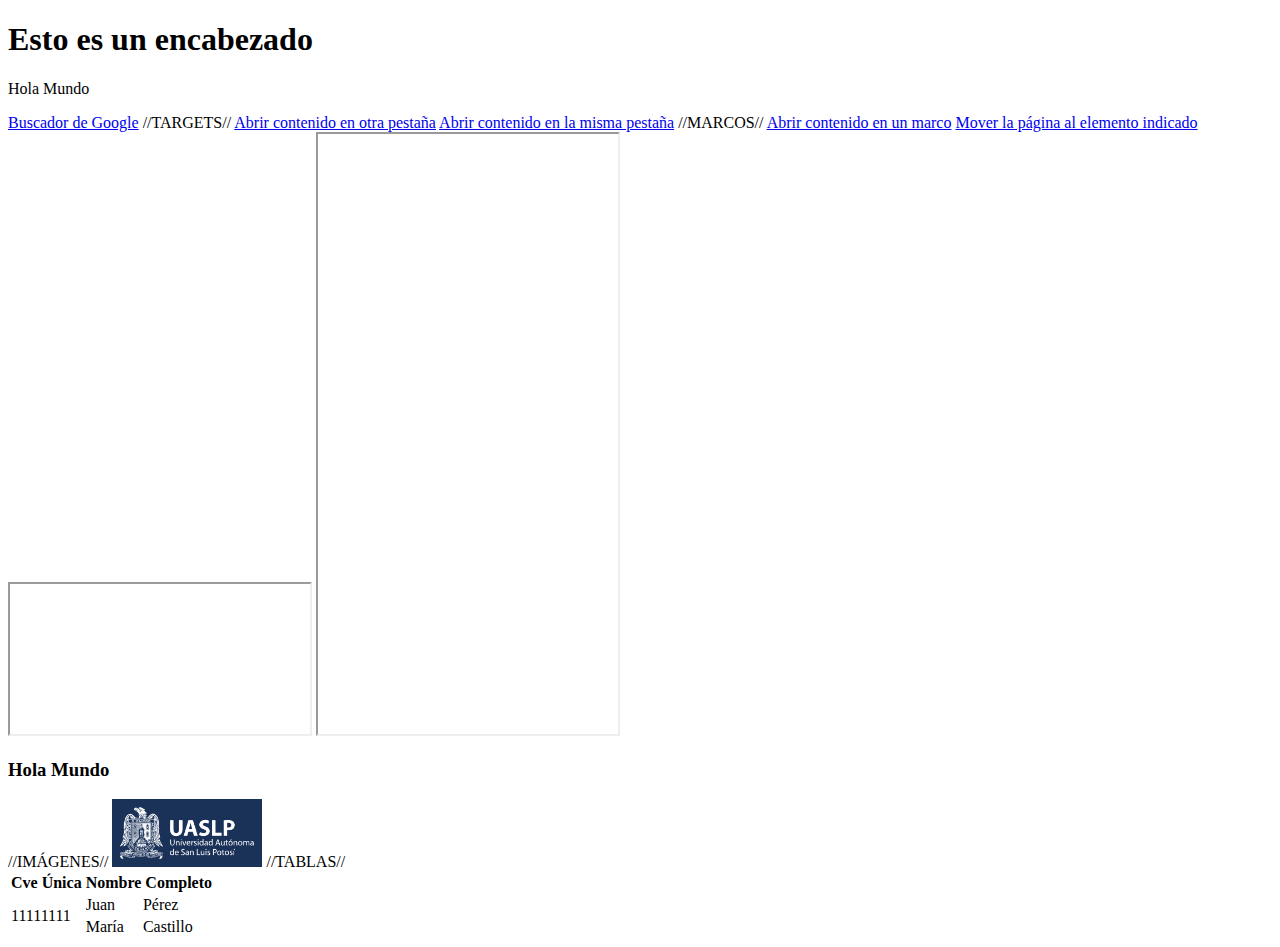
==== index.html @ 40ebb775 "Primer commit" ====
<!DOCTYPE html>
<html lang="en">
<head>
    <meta charset="UTF-8">
    <meta http-equiv="X-UA-Compatible" content="IE=edge">
    <meta name="viewport" content="width=device-width, initial-scale=1.0">
    <title>Prueba</title>
</head>
<body>
    <h1>Esto es un encabezado</h1>
    <p>Hola Mundo</p>
    <a href="https://www.google.com">Buscador de Google</a>

    //TARGETS//
    <a href="https://www.google.com" target="_blank">Abrir contenido en otra pestaña</a>
    <a href="https://www.google.com" target="_self">Abrir contenido en la misma pestaña</a>

    //MARCOS//
    <a href="https://www.google.com/maps/embed?pb=!1m14!1m12!1m3!1d14780.079514017702!2d-100.99200575!3d22.163315349999998!2m3!1f0!2f0!3f0!3m2!1i1024!2i768!4f13.1!5e0!3m2!1sen!2smx!4v1629759066490!5m2!1sen!2smx" target="_self">Abrir contenido en un marco</a>
    <a href="#saludo">Mover la página al elemento indicado</a>

    <iframe name="prueba"></iframe>

    <iframe src="Test.pdf" width="300" height="600"></iframe>

    <h3 id="saludo">Hola Mundo</h3>

    //IMÁGENES//
    <img src="UASLP.png" alt="Logo UASLP" width="150px">

    //TABLAS//
    <table>
        <thead>
            <tr>
                <th>Cve Única</th>
                <th colspan="2">Nombre Completo</th>
            </tr>
        </thead>
        <tbody>
            <tr>
                <td rowspan="2">11111111</td>
                <td>Juan</td>
                <td>Pérez</td>
            </tr>
            <tr>
                <td>María</td>
                <td>Castillo</td>
            </tr>
        </tbody>
    </table>
</body>
</html>
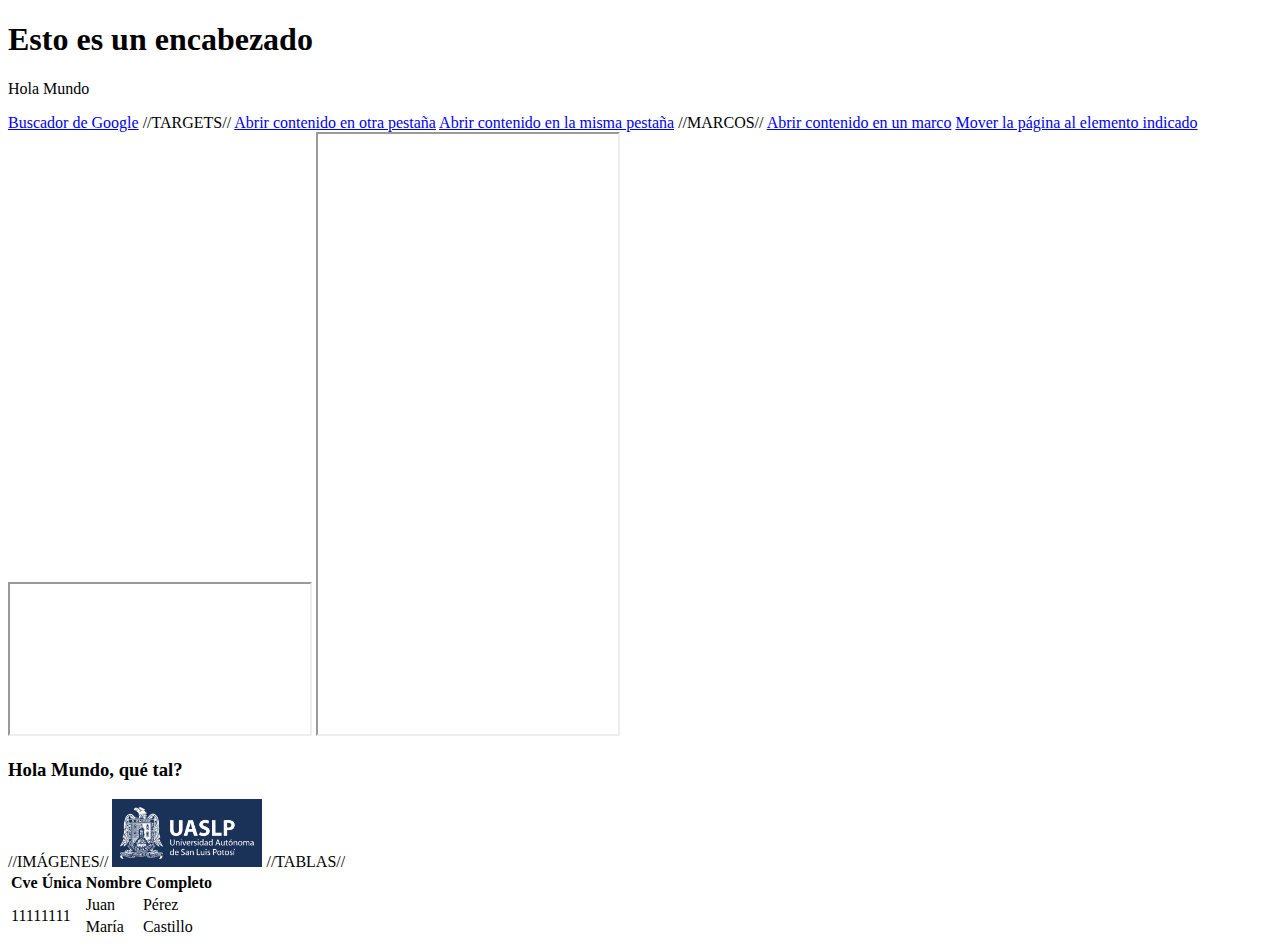
==== commit d0f97d41: "Modificación del index" ====
--- a/index.html
+++ b/index.html
@@ -23,7 +23,7 @@
 
     <iframe src="Test.pdf" width="300" height="600"></iframe>
 
-    <h3 id="saludo">Hola Mundo</h3>
+    <h3 id="saludo">Hola Mundo, qué tal?</h3>
 
     //IMÁGENES//
     <img src="UASLP.png" alt="Logo UASLP" width="150px">
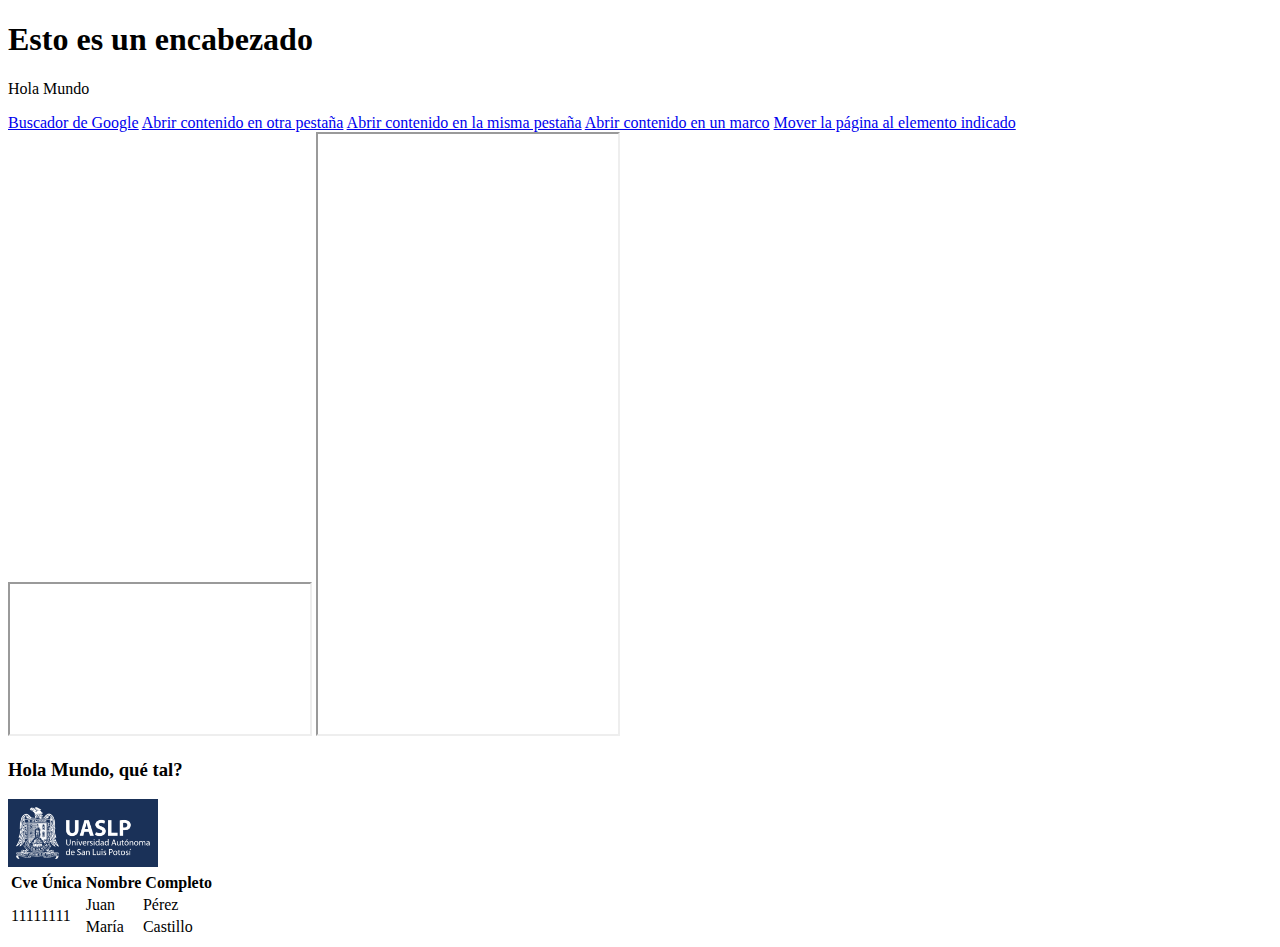
==== commit 02df9209: "Actualización del index" ====
--- a/index.html
+++ b/index.html
@@ -11,11 +11,11 @@
     <p>Hola Mundo</p>
     <a href="https://www.google.com">Buscador de Google</a>
 
-    //TARGETS//
+    <!--TARGETS-->
     <a href="https://www.google.com" target="_blank">Abrir contenido en otra pestaña</a>
     <a href="https://www.google.com" target="_self">Abrir contenido en la misma pestaña</a>
 
-    //MARCOS//
+    <!--MARCOS-->
     <a href="https://www.google.com/maps/embed?pb=!1m14!1m12!1m3!1d14780.079514017702!2d-100.99200575!3d22.163315349999998!2m3!1f0!2f0!3f0!3m2!1i1024!2i768!4f13.1!5e0!3m2!1sen!2smx!4v1629759066490!5m2!1sen!2smx" target="_self">Abrir contenido en un marco</a>
     <a href="#saludo">Mover la página al elemento indicado</a>
 
@@ -25,10 +25,10 @@
 
     <h3 id="saludo">Hola Mundo, qué tal?</h3>
 
-    //IMÁGENES//
+    <!--IMÁGENES-->
     <img src="UASLP.png" alt="Logo UASLP" width="150px">
 
-    //TABLAS//
+    <!--TABLAS-->
     <table>
         <thead>
             <tr>
